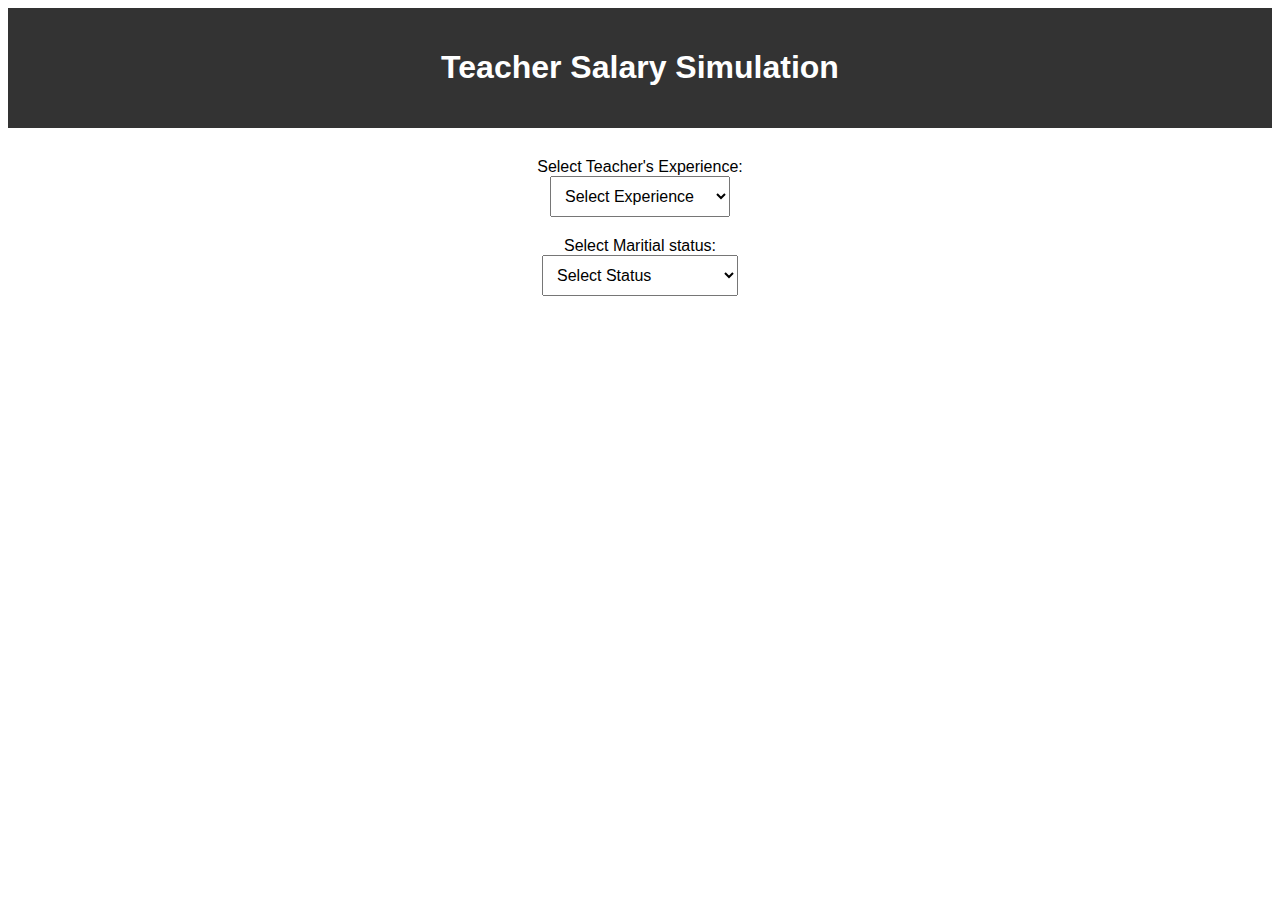
==== main.html @ 0ba45bad "Create main.html" ====
<!DOCTYPE html>
<html lang="en">
<head>
    <meta charset="UTF-8">
    <meta name="viewport" content="width=device-width, initial-scale=1.0">
    <title>Teacher Salary Simulation</title>
    <style>
        body {
            font-family: Arial, sans-serif;
        }

        header {
            background-color: #333;
            color: #fff;
            padding: 20px;
            text-align: center;
        }

        main {
            display: flex;
            justify-content: center;
            align-items: center;
            flex-direction: column;
            margin-top: 30px;
        }

        select {
            padding: 10px;
            font-size: 16px;
            margin-bottom: 20px;
        }

        #salary-display {
            font-size: 18px;
        }
    </style>
</head>
<body>
    <header>
        <h1>Teacher Salary Simulation</h1>
    </header>
    <main>
        <label for="experience">Select Teacher's Experience:</label>
        <select name="experience" id="experience" onchange="calculateSalary(this.value)">
            <option value="0">Select Experience</option>
            <option value="1">Less than 5 years</option>
            <option value="2">5-10 years</option>
            <option value="3">More than 10 years</option>
        </select>
        <div id="salary-display"></div>
    </main>

    <script>
        function calculateSalary(experience) {
            let salary = 0;
            switch (experience) {
                case '1':
                    salary = 90000;
                    break;
                case '2':
                    salary = 120000;
                    break;
                case '3':
                    salary = 140700;
                    break;
                default:
                    salary = 0;
                    break;
            }
            document.getElementById('salary-display').innerText = `Teacher's Salary: $${salary}`;
        }
    </script>
    <center><label for="maritial_status">Select Maritial status:</label></center>
    <center><div><select name="maritial_status" id="maritial_status" onchange="selectingStatus()">
        <option value="0">Select Status</option>
        <option value="1">Single</option>
        <option value="2">Married</option>
        <option value="3">Choose not to specify</option>
    </select></center>
    <center><div id="maritialStatus_display"></div></center>

    <script>
        function selectingStatus() {
            switch(maritial_status) {
                case '1':
                    status="single";
                    break;
                case '2':
                    status="married";
                    break;
                case '3':
                    status="test";
                    break;  
            }
        }
    </script>
</body>
</html>
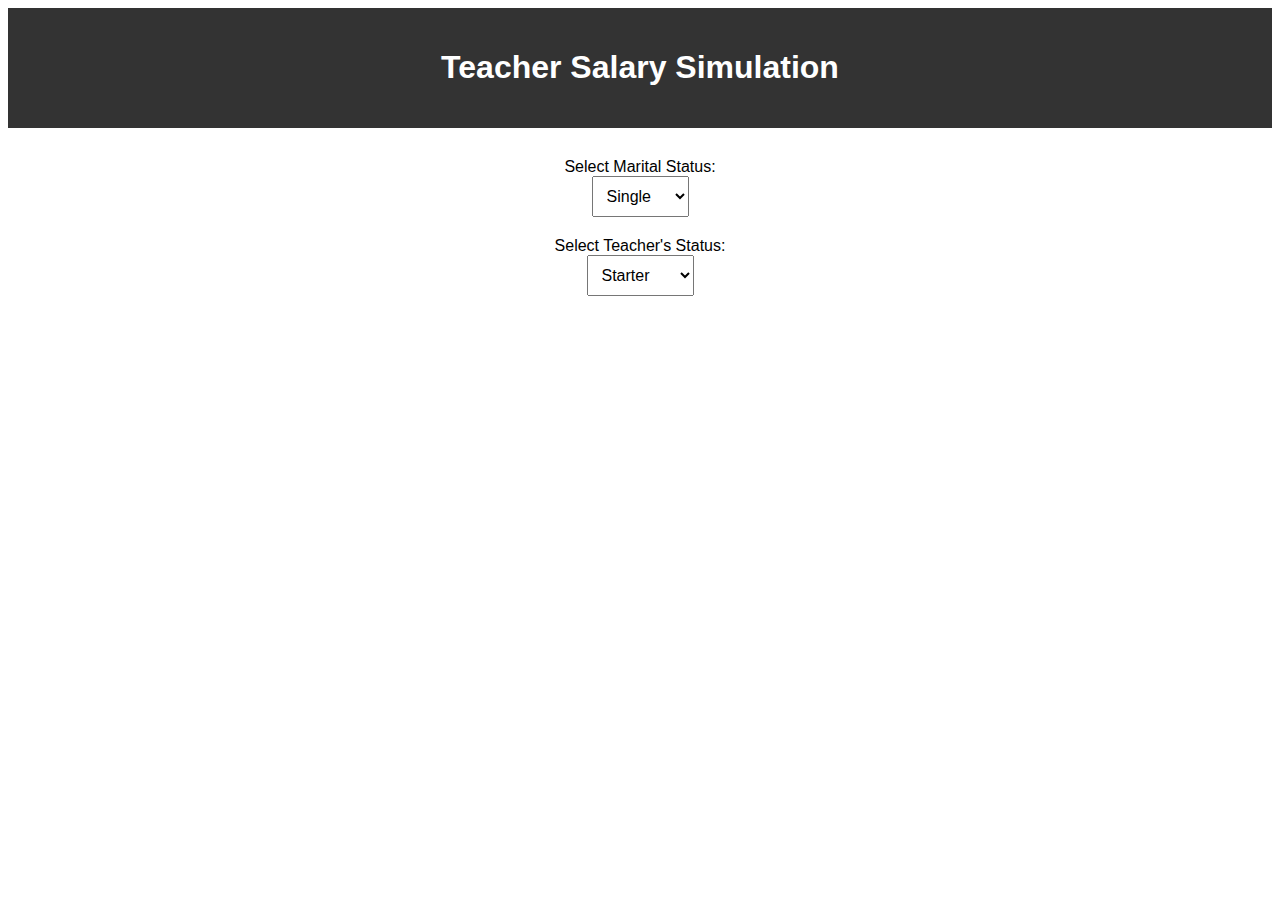
==== commit 46563c62: "lolz alez was here" ====
--- a/main.html
+++ b/main.html
@@ -32,6 +32,7 @@
 
         #salary-display {
             font-size: 18px;
+            margin-top: 20px;
         }
     </style>
 </head>
@@ -40,58 +41,51 @@
         <h1>Teacher Salary Simulation</h1>
     </header>
     <main>
-        <label for="experience">Select Teacher's Experience:</label>
-        <select name="experience" id="experience" onchange="calculateSalary(this.value)">
-            <option value="0">Select Experience</option>
-            <option value="1">Less than 5 years</option>
-            <option value="2">5-10 years</option>
-            <option value="3">More than 10 years</option>
+        <label for="marital-status">Select Marital Status:</label>
+        <select name="marital-status" id="marital-status">
+            <option value="single">Single</option>
+            <option value="married">Married</option>
+        </select>
+        <label for="teacher-status">Select Teacher's Status:</label>
+        <select name="teacher-status" id="teacher-status" onchange="calculateSalary()">
+            <option value="starter">Starter</option>
+            <option value="mid">Mid-level</option>
+            <option value="senior">Senior</option>
         </select>
         <div id="salary-display"></div>
     </main>
 
     <script>
-        function calculateSalary(experience) {
-            let salary = 0;
-            switch (experience) {
-                case '1':
-                    salary = 90000;
+        function calculateSalary() {
+            const maritalStatus = document.getElementById('marital-status').value;
+            const teacherStatus = document.getElementById('teacher-status').value;
+            let baseSalary = 0;
+
+            switch (teacherStatus) {
+                case 'starter':
+                    baseSalary = 75000;
                     break;
-                case '2':
-                    salary = 120000;
+                case 'mid':
+                    baseSalary = 107000;
                     break;
-                case '3':
-                    salary = 140700;
+                case 'senior':
+                    baseSalary = 127000;
                     break;
                 default:
-                    salary = 0;
+                    baseSalary = 0;
                     break;
             }
+
+            let salary = baseSalary;
+
+            if (maritalStatus === 'married') {
+                salary += 10000; // Additional salary for married teachers
+            }
+            if (maritalStatus === 'married'){
+                salary += 5000; //additional salary for single
+            }
+
             document.getElementById('salary-display').innerText = `Teacher's Salary: $${salary}`;
-        }
-    </script>
-    <center><label for="maritial_status">Select Maritial status:</label></center>
-    <center><div><select name="maritial_status" id="maritial_status" onchange="selectingStatus()">
-        <option value="0">Select Status</option>
-        <option value="1">Single</option>
-        <option value="2">Married</option>
-        <option value="3">Choose not to specify</option>
-    </select></center>
-    <center><div id="maritialStatus_display"></div></center>
-
-    <script>
-        function selectingStatus() {
-            switch(maritial_status) {
-                case '1':
-                    status="single";
-                    break;
-                case '2':
-                    status="married";
-                    break;
-                case '3':
-                    status="test";
-                    break;  
-            }
         }
     </script>
 </body>
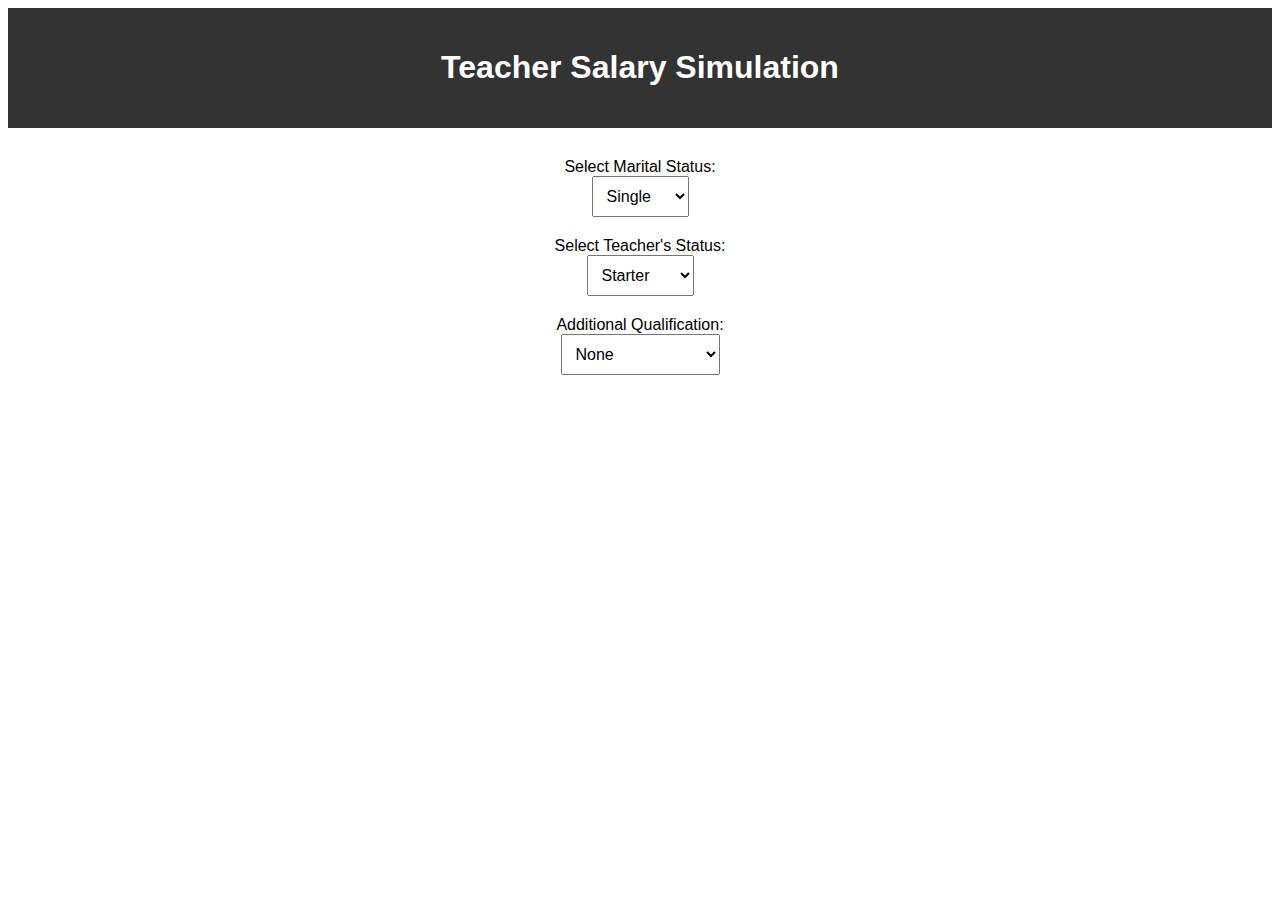
==== commit 689a7aa2: "updated" ====
--- a/main.html
+++ b/main.html
@@ -42,7 +42,7 @@
     </header>
     <main>
         <label for="marital-status">Select Marital Status:</label>
-        <select name="marital-status" id="marital-status">
+        <select name="marital-status" id="marital-status" onchange="calculateSalary()">
             <option value="single">Single</option>
             <option value="married">Married</option>
         </select>
@@ -52,6 +52,12 @@
             <option value="mid">Mid-level</option>
             <option value="senior">Senior</option>
         </select>
+        <label for="additional-qualification">Additional Qualification:</label>
+        <select name="additional-qualification" id="additional-qualification" onchange="calculateSalary()">
+            <option value="none">None</option>
+            <option value="master">Master's Degree</option>
+            <option value="phd">PhD</option>
+        </select>
         <div id="salary-display"></div>
     </main>
 
@@ -59,17 +65,19 @@
         function calculateSalary() {
             const maritalStatus = document.getElementById('marital-status').value;
             const teacherStatus = document.getElementById('teacher-status').value;
+            const additionalQualification = document.getElementById('additional-qualification').value;
+
             let baseSalary = 0;
 
             switch (teacherStatus) {
                 case 'starter':
-                    baseSalary = 75000;
+                    baseSalary = 76000;
                     break;
                 case 'mid':
-                    baseSalary = 107000;
+                    baseSalary = 100000;
                     break;
                 case 'senior':
-                    baseSalary = 127000;
+                    baseSalary = 119000;
                     break;
                 default:
                     baseSalary = 0;
@@ -80,9 +88,14 @@
 
             if (maritalStatus === 'married') {
                 salary += 10000; // Additional salary for married teachers
+            } else if(maritalStatus=="single"){
+                salary+=5000;
             }
-            if (maritalStatus === 'married'){
-                salary += 5000; //additional salary for single
+
+            if (additionalQualification === 'master') {
+                salary += 10000; // Additional salary for Master's Degree
+            } else if (additionalQualification === 'phd') {
+                salary += 20000; // Additional salary for PhD
             }
 
             document.getElementById('salary-display').innerText = `Teacher's Salary: $${salary}`;
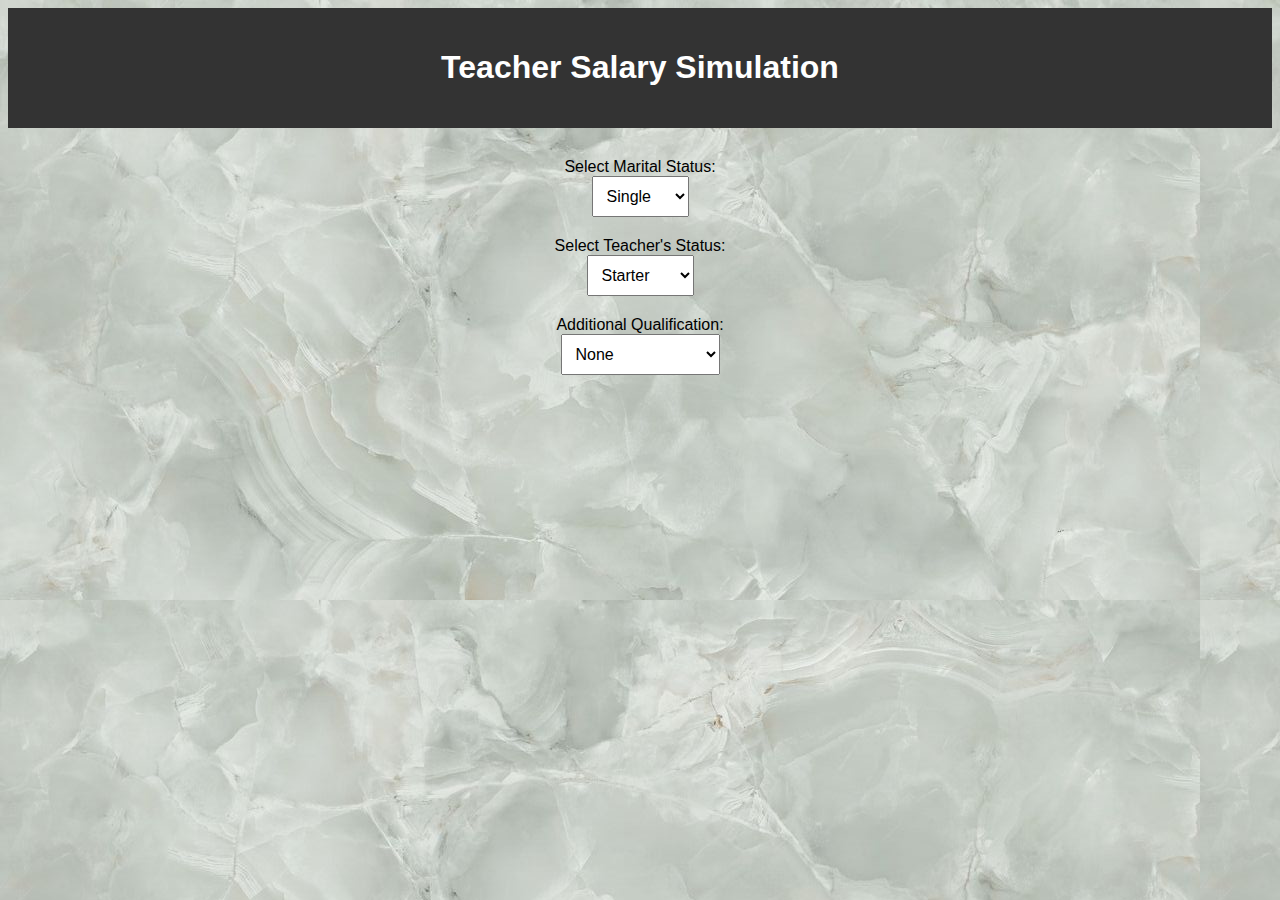
==== commit dadbc360: "background pic" ====
--- a/main.html
+++ b/main.html
@@ -7,6 +7,7 @@
     <style>
         body {
             font-family: Arial, sans-serif;
+            background-image: url("back.jpg");
         }
 
         header {
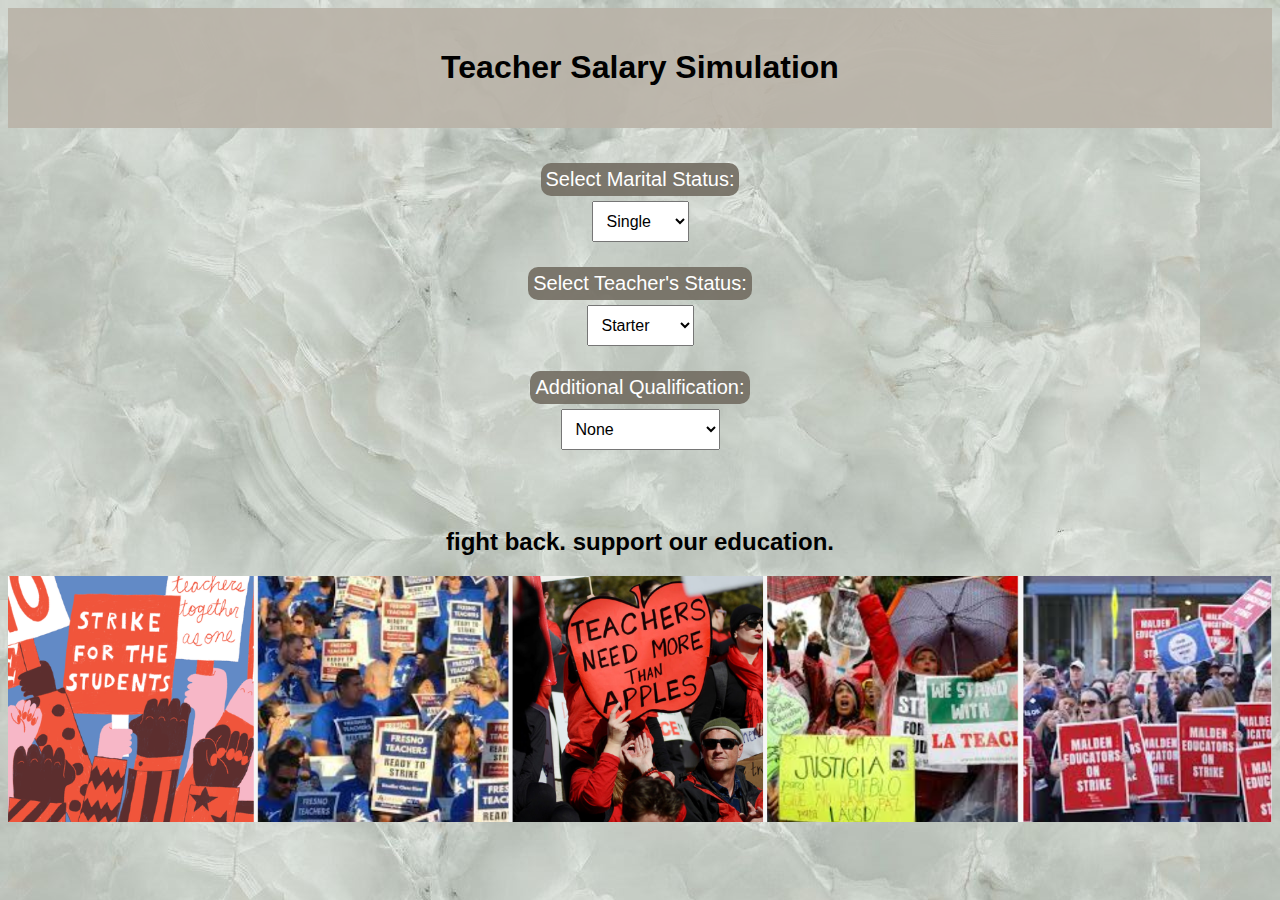
==== commit f4daf3d0: "updated" ====
--- a/main.html
+++ b/main.html
@@ -11,8 +11,8 @@
         }
 
         header {
-            background-color: #333;
-            color: #fff;
+            background-color: #b9b2a7e9;
+            color: #000000;
             padding: 20px;
             text-align: center;
         }
@@ -32,8 +32,18 @@
         }
 
         #salary-display {
-            font-size: 18px;
+            font-size: 25px;
             margin-top: 20px;
+        }
+        label{
+            font-size: 20px;
+            padding:5px;
+            color: white;
+            background-color: #736d62e9;
+            border-radius:10px;
+            margin: 5px;
+
+    
         }
     </style>
 </head>
@@ -61,6 +71,7 @@
         </select>
         <div id="salary-display"></div>
     </main>
+    <img>
 
     <script>
         function calculateSalary() {
@@ -102,5 +113,7 @@
             document.getElementById('salary-display').innerText = `Teacher's Salary: $${salary}`;
         }
     </script>
+    <center><h2>fight back. support our education.</h2></center>
+    <img src="strikes.png" style="width:100%"></img>
 </body>
 </html>
